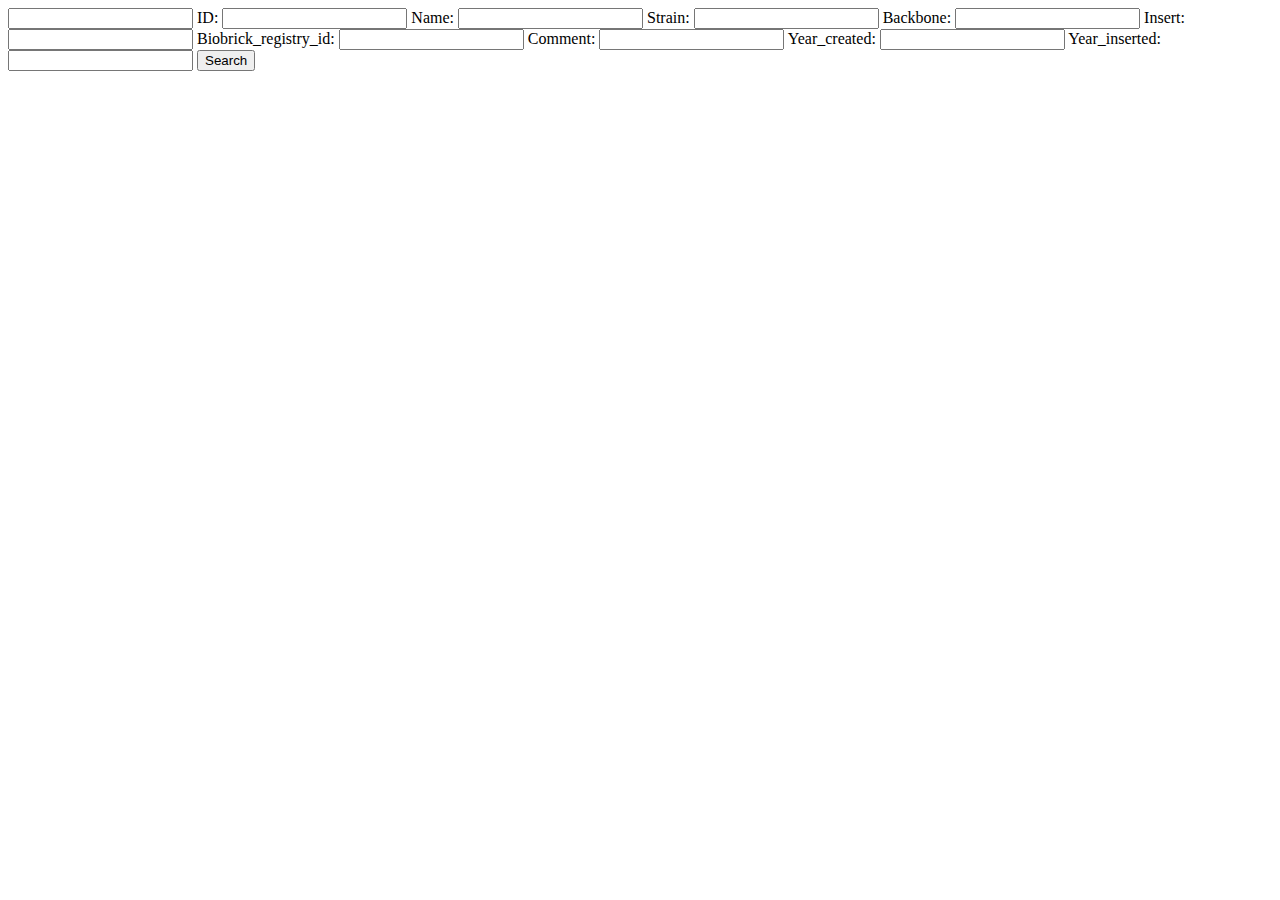
==== Search/search.html @ 8304d5c3 "C" ====
<!DOCTYPE html>
<!--
To change this license header, choose License Headers in Project Properties.
To change this template file, choose Tools | Templates
and open the template in the editor.
-->
<html>
    <head>
        <title>Search for entity</title>
        <meta charset="UTF-8">
        <meta name="viewport" content="width=device-width, initial-scale=1.0">
    </head>
    <body>
        <form action="search.php" method="post" id="searchform">
            <input type="text" name="name">
            
            <label>ID: <input type="text" name="id_criteria" /></label>

            <label>Name: <input type="text" name="name_criteria" /></label>

            <label>Strain: <input type="text" name="strain_criteria" /></label>

            <label>Backbone: <input type="text" name="backbone_criteria" /></label>
            
            <label>Insert: <input type="text" name="insert_criteria" /></label>
            
            <label>Biobrick_registry_id: <input type="text" name="bb_id_criteria" /></label>
            
            <label>Comment: <input type="text" name="comment_criteria" /></label>
            
            <label>Year_created: <input type="text" name="creation_year_criteria" /></label>
            
            <label>Year_inserted: <input type="text" name="inserted_year_criteria" /></label>
            
            <input type="submit" name="submit" value="Search">
            
        </form>
    </body>
</html>
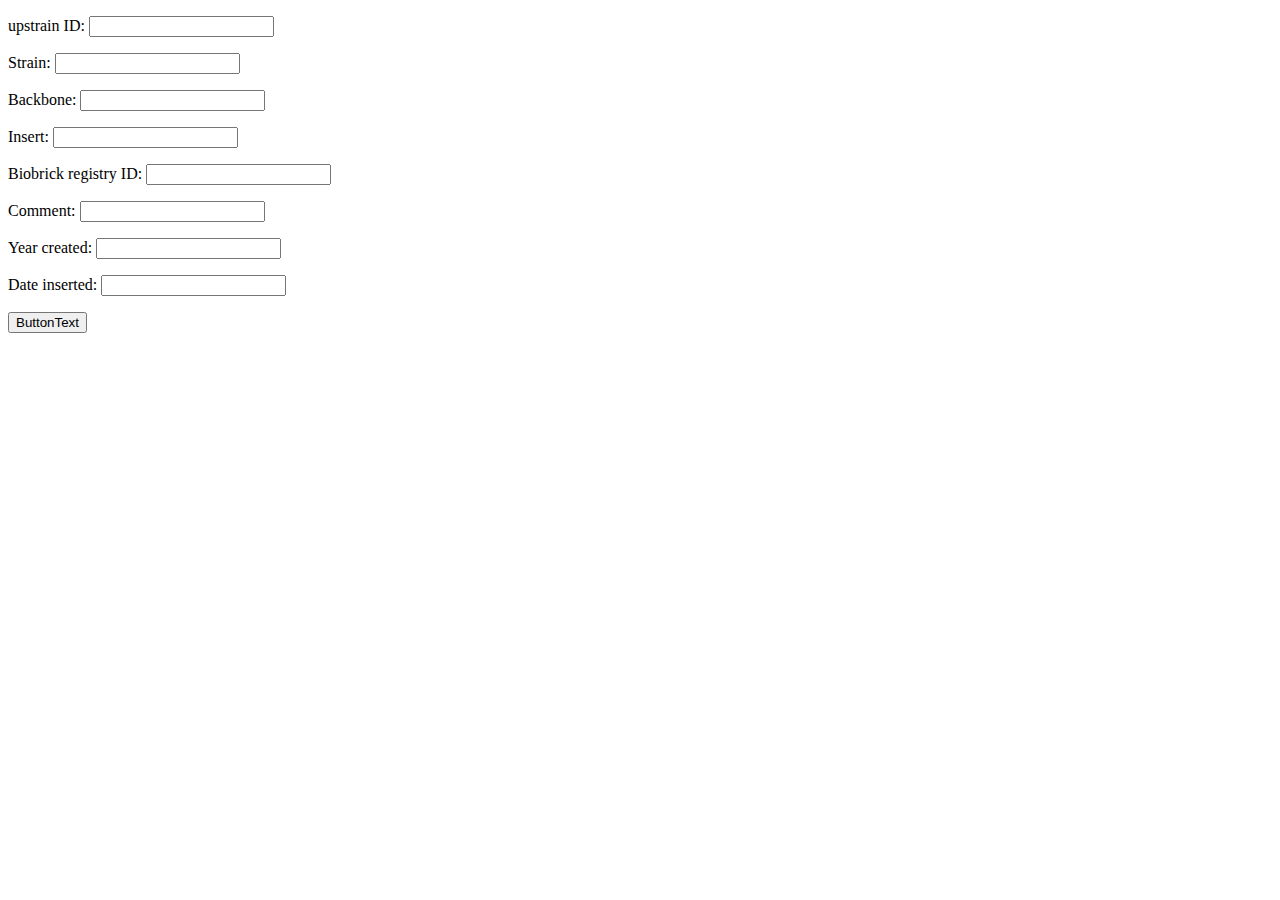
==== commit 640491ca: "no message" ====
--- a/Search/search.html
+++ b/Search/search.html
@@ -11,28 +11,51 @@
         <meta name="viewport" content="width=device-width, initial-scale=1.0">
     </head>
     <body>
+
         <form action="search.php" method="post" id="searchform">
-            <input type="text" name="name">
+
+            <p>
+            <label>upstrain ID: 
+                <input type="text" name="id_criteria" /></label>
+            </p>
             
-            <label>ID: <input type="text" name="id_criteria" /></label>
-
-            <label>Name: <input type="text" name="name_criteria" /></label>
-
-            <label>Strain: <input type="text" name="strain_criteria" /></label>
-
-            <label>Backbone: <input type="text" name="backbone_criteria" /></label>
+            <p>
+            <label>Strain: 
+                <input type="text" name="strain_criteria" /></label>
+            </p>
             
-            <label>Insert: <input type="text" name="insert_criteria" /></label>
+            <p>
+            <label>Backbone: 
+                <input type="text" name="backbone_criteria" /></label>
+            </p>
             
-            <label>Biobrick_registry_id: <input type="text" name="bb_id_criteria" /></label>
+            <p>    
+            <label>Insert: 
+                <input type="text" name="insert_criteria" /></label>
+            </p>
             
-            <label>Comment: <input type="text" name="comment_criteria" /></label>
+            <p>    
+            <label>Biobrick registry ID: 
+                <input type="text" name="bb_id_criteria" /></label>
+            </p>
             
-            <label>Year_created: <input type="text" name="creation_year_criteria" /></label>
+            <p>    
+            <label>Comment: 
+                <input type="text" name="comment_criteria" /></label>
+            </p>
             
-            <label>Year_inserted: <input type="text" name="inserted_year_criteria" /></label>
+            <p>    
+            <label>Year created: 
+                <input type="text" name="creation_year_criteria" /></label>
+            </p>
             
-            <input type="submit" name="submit" value="Search">
+            <p>    
+            <label>Date inserted: 
+                <input type="text" name="inserted_date_criteria" /></label>
+            </p>
+            
+            <!--<input type="submit" name="submit" value="Search">-->
+            <input name="submit-form" value="ButtonText" type="submit" class="btn btn-lg btn-success">
             
         </form>
     </body>
